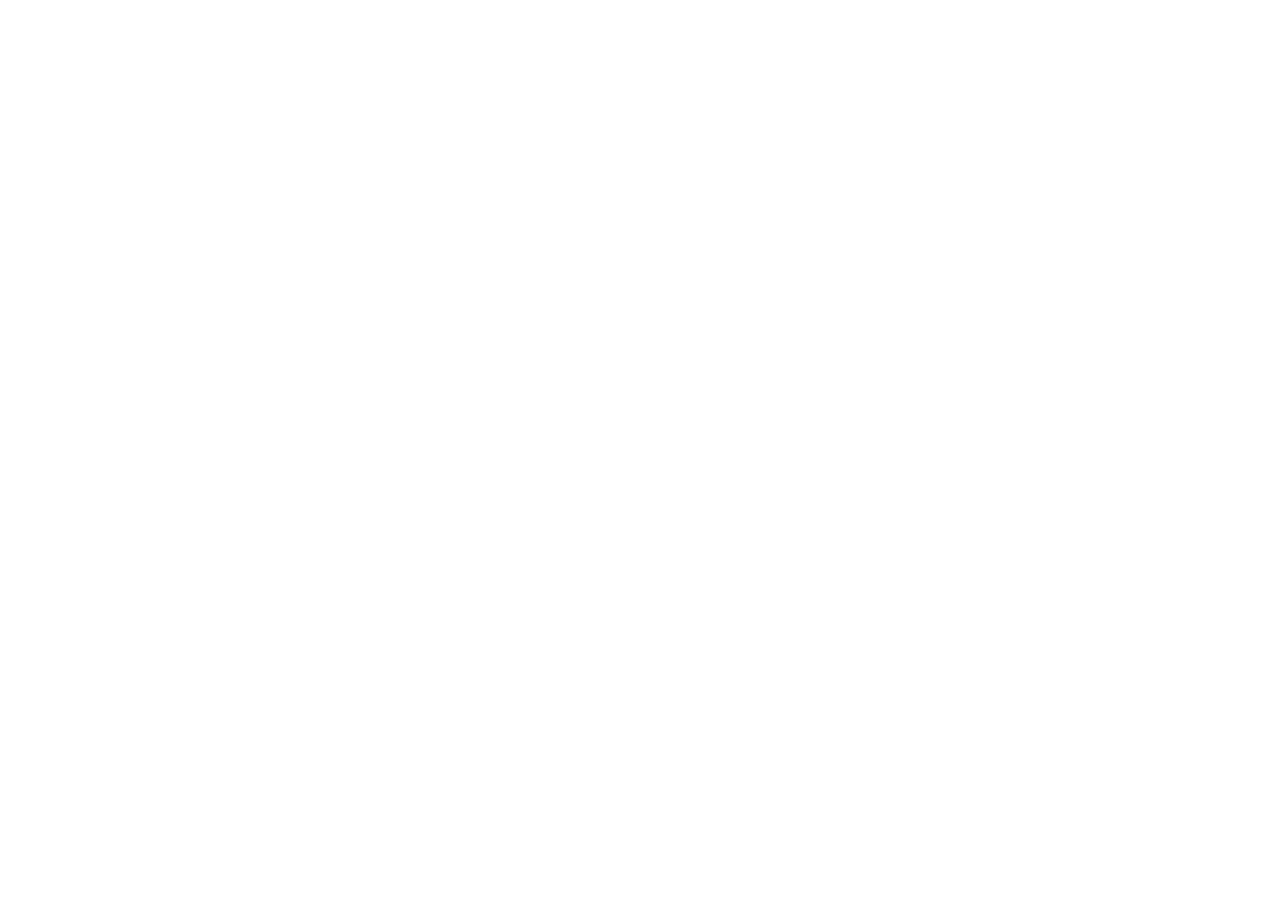
==== static/attraction.html @ 385e2c1e "提交" ====
<!DOCTYPE html>
<html lang="en">
<head>
  <meta charset="UTF-8">
  <meta name="viewport" content="width=device-width, initial-scale=1.0">
  <title>Attraction</title>
</head>
<body>
  
</body>
</html>
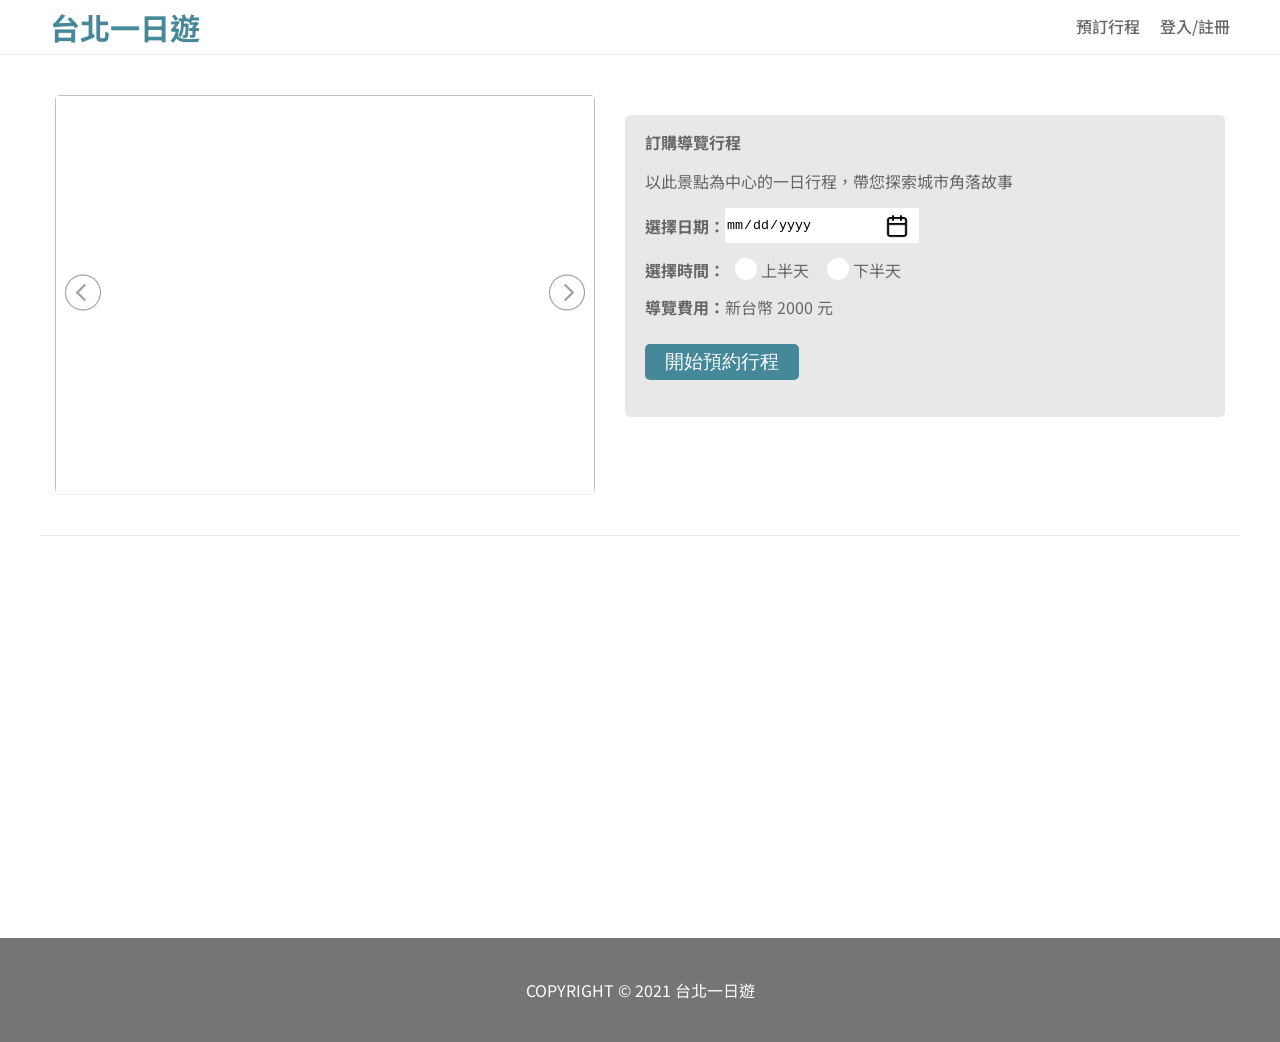
==== commit dde104c3: "week3提交" ====
--- a/static/attraction.html
+++ b/static/attraction.html
@@ -4,8 +4,69 @@
   <meta charset="UTF-8">
   <meta name="viewport" content="width=device-width, initial-scale=1.0">
   <title>Attraction</title>
+  <link rel = "stylesheet" href = "/static/css/attraction.css">
+  <script src = "/static/js/load-attraction.js" async></script>
 </head>
 <body>
-  
+  <header>
+    <div class = "navigation">
+      <div class = "title">台北一日遊</div>
+      <nav class = "navBar">
+        <ul>
+          <li>預訂行程</li>
+          <li>登入/註冊</li>
+        </ul>
+      </nav>
+    </div>
+    <div class = "navLine"></div>
+  </header>
+
+  <main>
+    <section class = "main">
+      <div id = "pictureCurrent" class = "pictureCurrent">
+        <img id = attractionPic class = "attractionPic">
+        <div id = "indicatorBar" class = "indicatorBar"></div>
+        <div class = "leftArrowContainer" id = "leftArrowContainer">
+          <img src = "/static/imgs/暗箭頭.png" class = "leftArrow" id = "leftArrow">
+        </div>
+        <div class = "rightArrowContainer" id = "rightArrowContainer">
+          <img src = "/static/imgs/暗箭頭.png" class = "rightArrow" id = "rightArrow">
+        </div>
+      </div>
+      <div class = "profile">
+        <div id = "attractionName" class = "attractionName"></div>
+        <div id = "categoryMrt" class = "categoryMrt"></div>
+        <form class = "profileForm" id = "profileForm">
+          <div class = "bookingTitle">訂購導覽行程</div>
+          <div class = "bookingContents">以此景點為中心的一日行程，帶您探索城市角落故事</div>
+          <div class = "bookingDate">
+            <div class = "bookingDateText">選擇日期：</div>
+            <input id = "bookingDateInput" class = "bookingDateInput" type = "date"/>
+          </div>
+          <div id = "timeForm" class = "timeForm">
+            <div class = "timeFormTitle">選擇時間：</div>
+            <div id = "firstHalf" class = "firstHalf">
+              <div class = "firstHalfCircle" id = "firstHalfCircle"></div>
+              <div class = "timeFormText">上半天</div>
+            </div>
+            <div id = "secondHalf" class = "secondHalf">
+              <div class = "secondHalfCircle" id = "secondHalfCircle"></div>
+              <div class = "timeFormText">下半天</div>
+            </div>
+          </div>
+          <div class = "price">
+            <div class = "priceTitle">導覽費用：</div>
+            <div class = "priceContent" id = "priceContent">新台幣 2000 元</div>
+          </div>
+          <input type = "submit" value = "開始預約行程" class = "reserveBtn"/>
+        </form>
+      </div>
+    </section>
+    <div class = "mainLine"></div>
+    <div id = "infors" class = "infors"></div>
+</main>
+<footer class = "footer">
+  <span class = "footerText">COPYRIGHT © 2021 台北一日遊</span>
+<footer>
 </body>
 </html>
--- a/static/css/attraction.css
+++ b/static/css/attraction.css
@@ -0,0 +1,512 @@
+@import url('https://fonts.googleapis.com/css2?family=Noto+Sans+TC:wght@500;700&display=swap');
+body {
+  font-family: 'Noto Sans TC', sans-serif; /* sans-serif是如果沒有抓到字體會使用這個 */
+}
+*{
+    margin:0;
+}
+nav ul{
+    list-style:none;
+    padding:0;
+    margin:0;
+    display: flex;
+}
+nav li{
+    padding:10px;
+}
+.navigation{
+    display: flex;
+    max-width: 1200px;
+    height:34px;
+    align-items: center;
+    margin-left: auto;
+    margin-right: auto;
+    justify-content: space-between;
+    padding-top:10px;
+    padding-bottom:10px;
+}
+.title{
+    font-size:30px;
+    font-weight:700;
+    color:#448899;
+    padding-left: 10px;
+    padding-right: 10px;
+    cursor:pointer;
+}
+.navBar{
+    display: flex;
+    font-size:16px;
+    font-weight: 500;
+    color:#666666;
+    line-height: 13.3px;
+}
+.navLine{
+    border-bottom: 1px solid #E8E8E8;
+}
+.main{
+    width:1200px;
+    margin-left: auto;
+    margin-right: auto;
+    display:flex;
+    margin-top:40px;
+    justify-content: space-between;
+}
+.pictureCurrent{
+    width:540px;
+    height: 400px;
+    position: relative;
+    border-radius:5px;
+    overflow: hidden;
+    margin-left:15px;
+    margin-right: 15px;
+    box-sizing: border-box;
+}
+.attractionPic{
+    height:100%;
+    width:100%;
+    object-fit: cover;
+}
+.indicatorBar{
+    display:flex;
+    background-color: #ffffff;
+    opacity: 75%;
+    height:5px;
+    width:100%;
+    position: absolute;
+    bottom:0px;
+}
+.imgBarItem{
+    height:5px;
+    flex:auto;
+}
+.imgBarItem.activate{
+    background-color: #000000;
+}
+.leftArrowContainer{
+    position: absolute;
+    top:50%;
+    transform: translateY(-50%);
+    left:10px;
+    cursor: pointer;
+}
+.rightArrowContainer{
+    position: absolute;
+    top:50%;
+    transform: translateY(-50%);
+    right:10px;
+    cursor: pointer;
+}
+.leftArrow{
+    opacity: 75%;
+    width: 36px;
+    transform: scaleX(-1);
+    object-fit: contain;
+}
+.rightArrow{
+    opacity: 75%;
+    width:36px;
+    object-fit: contain;
+}
+.mainLine{
+    border-bottom: 1px solid #E8E8E8;
+    margin-top:40px;
+    margin-left: auto;
+    margin-right: auto;
+    margin-bottom: 40px;
+    width:1200px;
+}
+.profile{
+    width:600px;
+    height:400px;
+    margin-left:15px;
+    margin-right: 15px;
+    box-sizing: border-box;
+}
+.attractionName{
+    font-size:24px;
+    font-weight:700;
+    color: #666666;
+}
+.categoryMrt{
+    font-size:16px;
+    font-weight:400;
+    color:#666666;
+    margin-top:15px;
+}
+.profileForm{
+    width: 100%;
+    height: 302px;
+    background-color:#E8E8E8;
+    margin-top:20px;
+    border-radius:5px;
+    overflow: hidden;
+}
+.bookingTitle{
+    font-size:16px;
+    font-weight:700;
+    color: #666666;
+    margin-top:15px;
+    margin-left:20px;
+    margin-right:20px;
+}
+.bookingContents{
+    font-size:16px;
+    font-weight:400;
+    color: #666666;
+    margin-top:15px;
+    margin-left:20px;
+    margin-right:20px;
+}
+.bookingDate{
+    width:560px;
+    height:35px;
+    margin-top:15px;
+    margin-left:20px;
+    margin-right:20px;
+    display:flex;
+}
+.bookingDateText{
+    display: flex;
+    font-size:16px;
+    font-weight:700;
+    color: #666666;
+    align-items: center;
+}
+.bookingDateInput{
+    width:193px;
+    height:100%;
+    appearance: none;
+    -webkit-appearance: none; 
+    border: none;
+    border-radius: 0;
+}
+.bookingDateInput::-webkit-calendar-picker-indicator{
+    background-image: url("/static/imgs/日期icon.png");
+    width:24px;
+    height:24px;
+    padding-right:10px;
+}
+.timeForm{
+    display: flex;
+    width:560px;
+    height:22px;
+    margin-top:15px;
+    margin-left:20px;
+    margin-right:20px;
+}
+.timeFormTitle{
+    font-size:16px;
+    color: #666666;
+    font-weight:700;
+}
+.firstHalf{
+    display: flex;
+    width:87px;
+    height:22px;
+    margin-left:5px;
+    padding-left:5px;
+}
+.secondHalf{
+    display: flex;
+    width:87px;
+    height:22px;
+    padding-left:5px;
+    box-sizing:border-box;
+    
+}
+.firstHalfCircle,.secondHalfCircle{
+    width:22px;
+    height:22px;
+    border-radius: 50%;
+    background-color: #ffffff;
+    margin-right:4px;
+    position: relative;
+}
+.firstHalfCircle.click::after, .secondHalfCircle.click::after{
+    content:"";
+    width:18px;
+    height:18px;
+    border-radius: 50%;
+    background-color: #448899;
+    position: absolute;
+    top: 50%;
+    left: 50%;
+    transform: translate(-49%, -50%);
+}
+.timeFormText{
+    font-size:16px;
+    font-weight:400;
+    color: #666666;
+}
+.price{
+    display: flex;
+    margin-top:15px;
+    margin-left:20px;
+    margin-right:20px;
+}
+.priceTitle{
+    font-size:16px;
+    font-weight:700;
+    color: #666666;
+}
+.priceContent{
+    font-size:16px;
+    font-weight:400;
+    color: #666666;
+}
+.reserveBtn{
+    border: none;
+    width:154px;
+    height:36px;
+    background-color:#448899;
+    border-radius: 5px;
+    display: flex;
+    align-items: center;
+    justify-content: center;
+    margin-top:25px;
+    margin-left:20px;
+    font-size: 19px;
+    font-weight: 400;
+    color: #FFFFFF;
+    cursor:pointer;
+}
+.reserveBtn:hover{
+    transform: scale(1.02);
+    background-color:#397280;
+}
+.reserveBtn:active{
+    transform: scale(0.98);
+}
+.infors{
+    width:1200px;
+    min-height:362px;
+    margin-left: auto;
+    margin-right: auto;
+}
+.description{
+    line-height: 100%;
+    min-height:96px;
+    margin-top:10px;
+    margin-left:10px;
+    margin-right:10px;
+    font-size: 16px;
+    font-weight:400;
+    color:#666666;
+    line-height:130%;
+}
+.addressTitle{
+    margin-top:10px;
+    margin-left:10px;
+    margin-right:10px;
+    font-weight:700;
+    color:#666666;
+    line-height: 2;
+}
+.addressContent{
+    margin-left:10px;
+    margin-right:10px;
+    font-weight:400;
+    color:#666666;
+    line-height:130%;
+}
+.transportTitle{
+    margin-top:20px;
+    margin-left:10px;
+    margin-right:10px;
+    font-weight:700;
+    color:#666666;
+    line-height: 2;
+}
+.transportContent{
+    margin-left:10px;
+    margin-right:10px;
+    margin-bottom:80px;
+    font-weight:400;
+    color:#666666;
+    line-height:130%;
+}
+.footer{
+    background: #757575;
+    padding-top:40px;
+    padding-bottom:40px;
+}
+.footerText{
+    display: flex;
+    justify-content: center;
+    align-items: center;
+    font-size: 16px;
+    color:#FFFFFF;
+}
+@media(max-width:1200px){
+    .navigation{
+        max-width: 900px;
+    }
+    .main{
+        width: 900px;
+    }
+    .mainLine{
+        width:900px;
+    }
+    .pictureCurrent{
+        width:450px;
+        height:400px;
+    }
+    .profile{
+        width:500px;
+        height:400px;
+    }
+    .bookingDate{
+        width: 400px;
+    }
+    .timeForm{
+        width:500px;
+    }
+    .infors{
+        width:900px;
+        min-height:712px;
+    }
+}
+@media(max-width:900px){
+    .navigation{
+        max-width: 600px;
+    }
+    .main{
+        display: block;
+        width: 600px;
+        margin-top:0px;
+    }
+    .mainLine{
+        width:600px;
+    }
+    .pictureCurrent{
+        width:600px;
+        height:350px;
+        border-radius:0px;
+        margin-left:0px;
+        margin-right: 0px;
+    }
+    .profile{
+        width:580px;
+        height:390px;
+        margin-top:20px;
+        margin-left:10px;
+        margin-right: 10px;
+    }
+    .bookingDate{
+        width: 350px;
+    }
+    .timeForm{
+        width:600px;
+    }
+    .infors{
+        width:600px;
+        min-height:712px;
+    }
+}
+@media(max-width:600px){
+    .navigation{
+        max-width: 430px;
+    }
+    .main{
+        display: block;
+        width: 430px;
+        margin-top:0px;
+    }
+    .mainLine{
+        width:430px;
+    }
+    .pictureCurrent{
+        width:430px;
+        height:350px;
+        border-radius:0px;
+        margin-left:0px;
+        margin-right: 0px;
+    }
+    .profile{
+        width:400px;
+        height:390px;
+        margin-top:20px;
+        margin-left:10px;
+        margin-right: 10px;
+    }
+    .bookingDate{
+        width: 300px;
+    }
+    .timeForm{
+        width:430px;
+    }
+    .infors{
+        width:430px;
+        min-height:712px;
+    }
+    .description{
+        margin-right:0px;
+    }
+    .addressTitle{
+        margin-right:0px;
+    }
+    .addressContent{
+        margin-right:0px;
+    }
+    .transportTitle{
+        margin-right:0px;
+    }
+    .transportContent{
+        margin-right:0px;
+    }
+}
+@media(max-width:430px){
+    .navigation{
+        max-width: 360px;
+    }
+    .main{
+        display: block;
+        width: 360px;
+        margin-top:0px;
+    }
+    .mainLine{
+        width:360px;
+    }
+    .pictureCurrent{
+        width:360px;
+        height:350px;
+        border-radius:0px;
+        margin-left:0px;
+        margin-right: 0px;
+    }
+    .profile{
+        width:340px;
+        height:390px;
+        margin-top:20px;
+        margin-left:10px;
+        margin-right: 10px;
+    }
+    .bookingDate{
+        width: 280px;
+    }
+    .bookingDateInput{
+        width: 160px;
+    }
+    .timeForm{
+        width:300px;
+    }
+    .infors{
+        width:340px;
+        min-height:712px;
+    }
+    .description{
+        margin-right:0px;
+    }
+    .addressTitle{
+        margin-right:0px;
+    }
+    .addressContent{
+        margin-right:0px;
+    }
+    .transportTitle{
+        margin-right:0px;
+    }
+    .transportContent{
+        margin-right:0px;
+    }
+}
